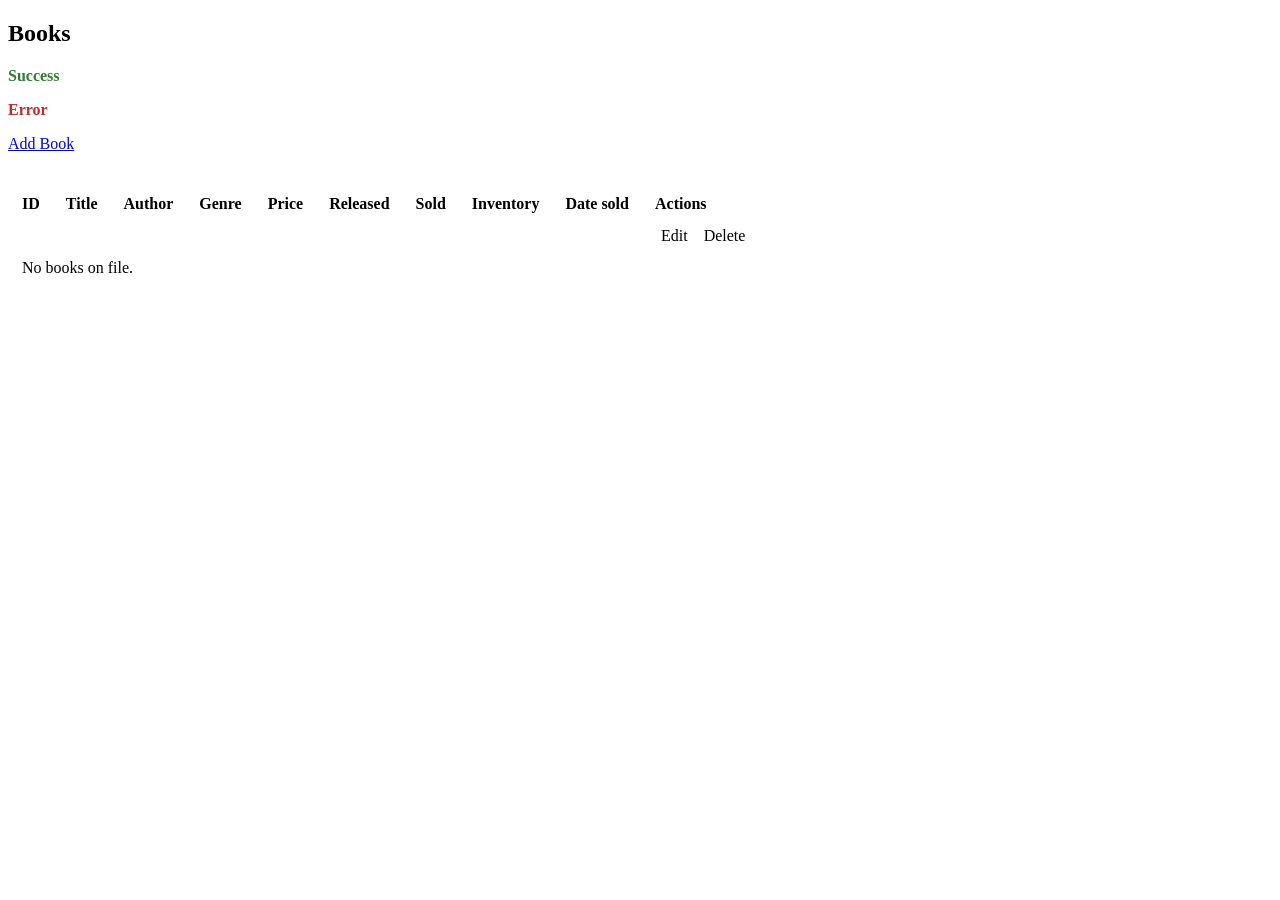
==== Project/bookstore_management_app/src/main/resources/templates/book/list.html @ f312c487 "Sprint 3: Book CRUD with Spring Data JPA and Spring Validation #6 BookRepository extends CrudReposit" ====
<!DOCTYPE html>
<!-- KP 2026-11-18 #6 Sprint 3 - list every book record with edit and delete. -->
<html xmlns="http://www.w3.org/1999/xhtml" xmlns:th="http://www.thymeleaf.org">
<head th:replace="fragments/head :: headerFragment">
    <title id="pageTitle">Books</title>
</head>
<body>
<style scoped="scoped">
    .book-table th, .book-table td { padding: 6px 12px !important; text-align: left !important; vertical-align: middle; }
    .book-table td.num { text-align: right !important; }
    .book-table td.actions { text-align: center !important; white-space: nowrap; }
    .book-table td.actions a { margin: 0 6px; }
    .message-success { color: #2e7d32; font-weight: bold; }
    .message-error { color: #c62828; font-weight: bold; }
</style>
<nav th:replace="fragments/navHeader :: navbar"></nav>

<div class="container has-text-centered">
    <h2 class="title is-2" th:text="#{label.books}">Books</h2>

    <!-- Messages from the controller arrive as message keys, resolved here -->
    <p class="message-success"
       th:if="${not #strings.isEmpty(messageSuccessKey)}"
       th:text="#{${messageSuccessKey}}">Success</p>
    <p class="message-error"
       th:if="${not #strings.isEmpty(messageErrorKey)}"
       th:text="#{${messageErrorKey}}">Error</p>

    <!-- Add button -->
    <p>
        <a th:href="@{/book/add}" href="/book/add" class="accent accent-background button"
           th:text="#{label.add.book}">Add Book</a>
    </p>
    <br/>

    <!-- ===================== The list ===================== -->
    <table class="book-table centered" style="display:inline-block!important">
        <thead>
        <tr>
            <th th:text="#{label.id}">ID</th>
            <th th:text="#{label.book.name}">Title</th>
            <th th:text="#{label.author}">Author</th>
            <th th:text="#{label.genre}">Genre</th>
            <th th:text="#{label.unit.price}">Price</th>
            <th th:text="#{label.year.released}">Released</th>
            <th th:text="#{label.copies}">Sold</th>
            <th th:text="#{label.inventory}">Inventory</th>
            <th th:text="#{label.date.sold}">Date sold</th>
            <th th:text="#{label.actions}">Actions</th>
        </tr>
        </thead>
        <tbody>
        <tr th:each="current : ${books}">
            <td class="num" th:text="${current.id}"></td>
            <td th:text="${current.bookName}"></td>
            <td th:text="${current.author}"></td>
            <td th:text="${current.genre}"></td>
            <td class="num" th:text="${'$' + #numbers.formatDecimal(current.price, 1, 'COMMA', 2, 'POINT')}"></td>
            <td th:text="${current.dateReleased}"></td>
            <td class="num" th:text="${current.amountSold}"></td>
            <td class="num" th:text="${current.inventoryAmount}"></td>
            <td th:text="${current.dateSold}"></td>
            <td class="actions">
                <a th:href="@{/book/edit/{id}(id=${current.id})}" class="accent"
                   th:text="#{label.edit}">Edit</a>
                <a th:href="@{/book/delete/{id}(id=${current.id})}" class="accent"
                   th:text="#{label.delete}"
                   th:attr="onclick=|return confirm('#{message.confirm.delete}');|">Delete</a>
            </td>
        </tr>
        <tr th:if="${#lists.isEmpty(books)}">
            <td colspan="10" th:text="#{error.message.no.books}">No books on file.</td>
        </tr>
        </tbody>
    </table>
</div>

<footer th:replace="fragments/footer :: footer"></footer>
</body>
</html>
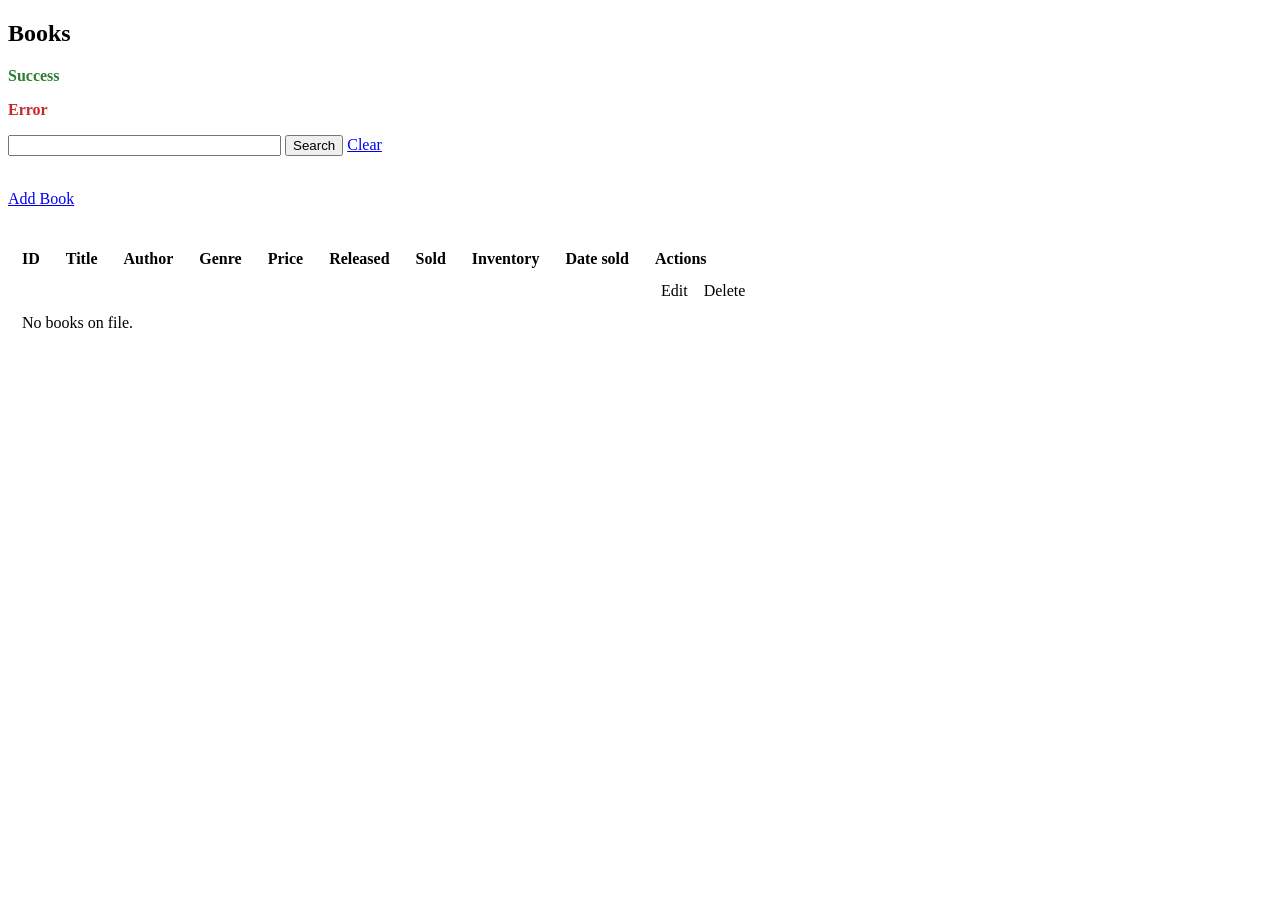
==== commit 19ff62ba: "Sprint 3: book search by title or author via derived query method #6 Adds the search verb to complet" ====
--- a/Project/bookstore_management_app/src/main/resources/templates/book/list.html
+++ b/Project/bookstore_management_app/src/main/resources/templates/book/list.html
@@ -25,6 +25,17 @@
     <p class="message-error"
        th:if="${not #strings.isEmpty(messageErrorKey)}"
        th:text="#{${messageErrorKey}}">Error</p>
+
+    <!-- ===================== Search ===================== -->
+    <!-- KP 2026-11-18 #6 Sprint 3 - search by title or author -->
+    <form th:action="@{/book/search}" method="get">
+        <input type="text" name="searchText" th:value="${searchText}"
+               th:placeholder="#{label.search.title.author}" size="32"/>
+        <button type="submit" class="accent accent-background button"
+                th:text="#{label.search}">Search</button>
+        <a th:href="@{/book}" href="/book" class="accent" th:text="#{label.clear}">Clear</a>
+    </form>
+    <br/>
 
     <!-- Add button -->
     <p>
@@ -68,7 +79,7 @@
                    th:attr="onclick=|return confirm('#{message.confirm.delete}');|">Delete</a>
             </td>
         </tr>
-        <tr th:if="${#lists.isEmpty(books)}">
+        <tr th:if="${#lists.isEmpty(books) and #strings.isEmpty(searchText)}">
             <td colspan="10" th:text="#{error.message.no.books}">No books on file.</td>
         </tr>
         </tbody>
